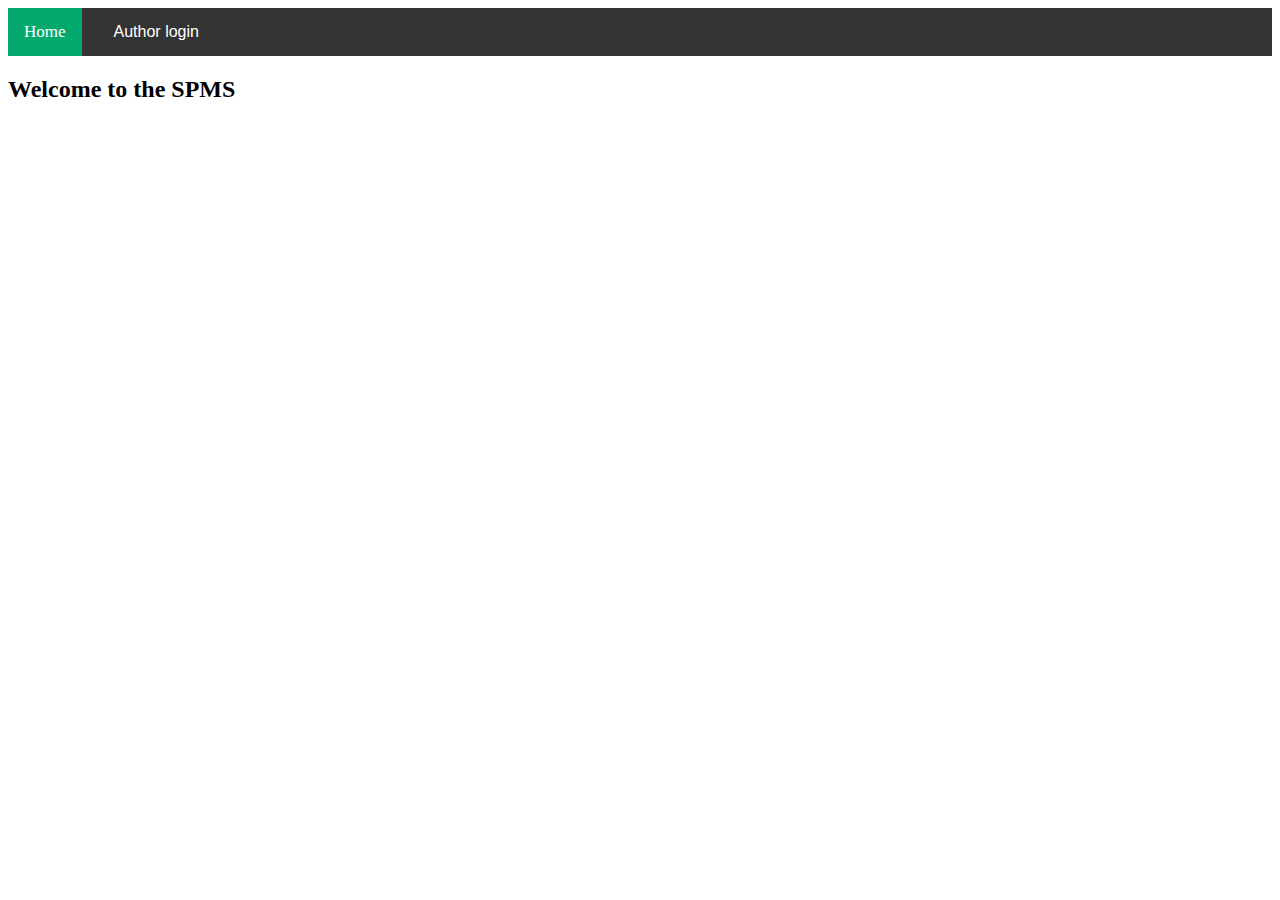
==== SPMS/src/main/webapp/index.html @ 62b8a7c0 "stuff" ====
<!DOCTYPE html>
<html lang="en">
<head>
    <meta charset="UTF-8">
    <meta http-equiv="X-UA-Compatible" content="IE=edge">
    <meta name="viewport" content="width=device-width, initial-scale=1.0">
    <link rel="stylesheet" type="text/css"  href="./css/navbar.css">
    <script src="./js/login.js" async></script>
    <title>SPMS</title>
</head>
<body>
    <div class="topnav">
        <a class="active" href="">Home</a>
        <!--
        <a href="author/login.do">Author Login</a>
        <a href="editor/login.do">Editor Login</a>
        -->
        <button type="button" class="btn" id="abtn">Author login</button>
      </div>

      <h2>Welcome to the SPMS</h2>
      <section id="login_boxes"></section>
</body>
</html>
---- SPMS/src/main/webapp/css/navbar.css ----
/* Add a black background color to the top navigation */
.topnav {
    background-color: #333;
    overflow: hidden;
  }
  
  /* Style the links inside the navigation bar */
  .topnav a {
    float: left;
    color: #f2f2f2;
    text-align: center;
    padding: 14px 16px;
    text-decoration: none;
    font-size: 17px;
  }
  
  /* Change the color of links on hover */
  .topnav a:hover {
    background-color: #ddd;
    color: black;
  }
  
  /* Add a color to the active/current link */
  .topnav a.active {
    background-color: #04AA6D;
    color: white;
  }

  .btn {
    background-color: #333; /* Green */
    border: none;
    color: white;
    padding: 15px 32px;
    text-align: center;
    text-decoration: none;
    display: inline-block;
    font-size: 16px;
    
  }

  .btn:hover {
    background-color: #ddd;
    color:black
  }
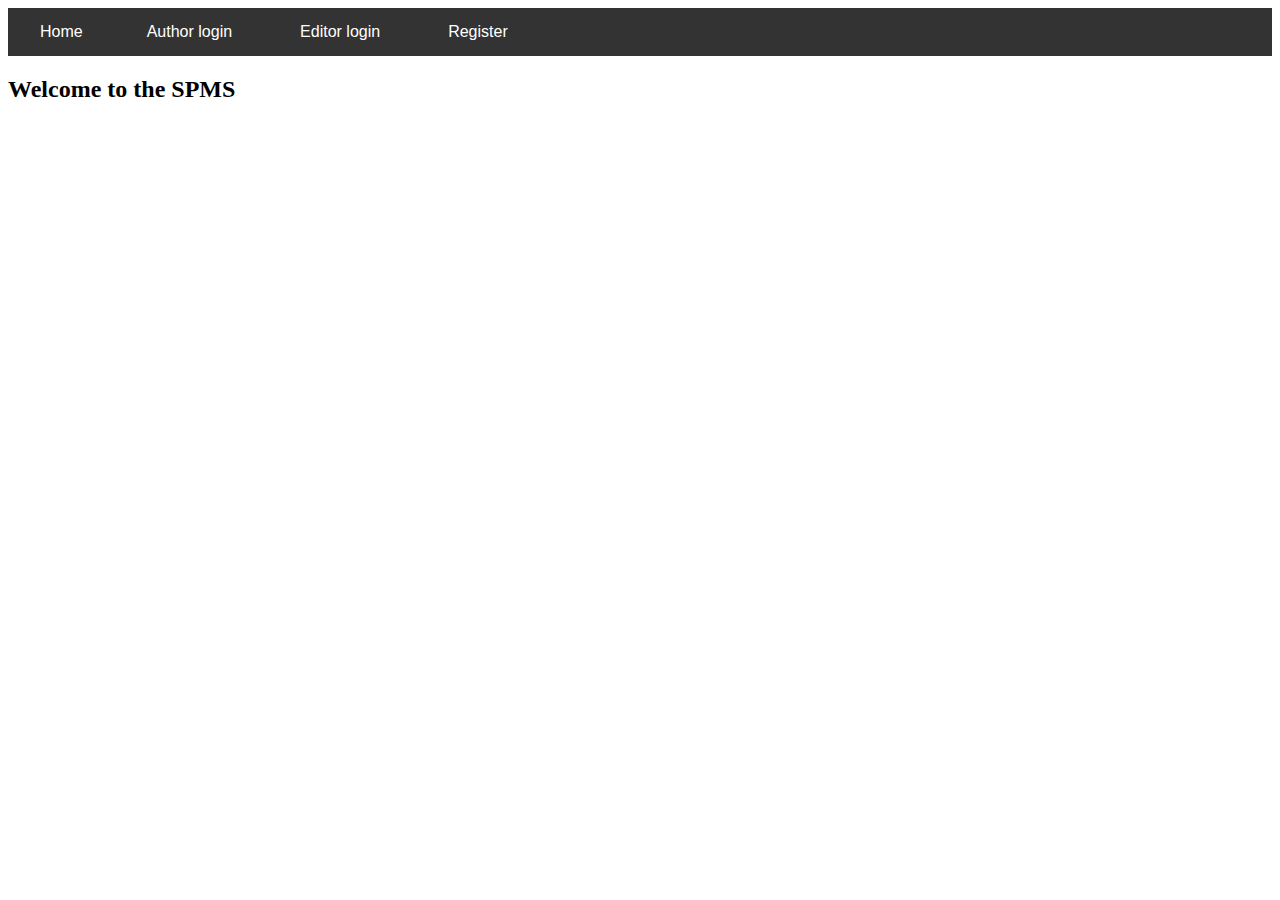
==== commit 1440c6fd: "Author/Editor login and Author view forms" ====
--- a/SPMS/src/main/webapp/index.html
+++ b/SPMS/src/main/webapp/index.html
@@ -4,21 +4,21 @@
     <meta charset="UTF-8">
     <meta http-equiv="X-UA-Compatible" content="IE=edge">
     <meta name="viewport" content="width=device-width, initial-scale=1.0">
-    <link rel="stylesheet" type="text/css"  href="./css/navbar.css">
-    <script src="./js/login.js" async></script>
+    <link href="https://cdn.jsdelivr.net/npm/bootstrap@5.0.1/dist/css/bootstrap.min.css" rel="stylesheet" integrity="sha384-+0n0xVW2eSR5OomGNYDnhzAbDsOXxcvSN1TPprVMTNDbiYZCxYbOOl7+AMvyTG2x" crossorigin="anonymous">
+    <link rel="stylesheet" type="text/css"  href="css/index.css">
+    <script src="js/login.js" async></script>
     <title>SPMS</title>
 </head>
 <body>
     <div class="topnav">
-        <a class="active" href="">Home</a>
-        <!--
-        <a href="author/login.do">Author Login</a>
-        <a href="editor/login.do">Editor Login</a>
-        -->
+        <button type="button" class="btn" id="hbtn">Home
         <button type="button" class="btn" id="abtn">Author login</button>
-      </div>
+        <button type="button" class="btn" id="ebtn">Editor login</button>
+        <button type="button" class="btn" id="rbtn">Register</button>
+    </div>
 
       <h2>Welcome to the SPMS</h2>
       <section id="login_boxes"></section>
+      <script src="https://cdn.jsdelivr.net/npm/bootstrap@5.0.1/dist/js/bootstrap.bundle.min.js" integrity="sha384-gtEjrD/SeCtmISkJkNUaaKMoLD0//ElJ19smozuHV6z3Iehds+3Ulb9Bn9Plx0x4" crossorigin="anonymous"></script>
 </body>
 </html>--- a/SPMS/src/main/webapp/css/index.css
+++ b/SPMS/src/main/webapp/css/index.css
@@ -0,0 +1,45 @@
+/* Add a black background color to the top navigation */
+.topnav {
+    background-color: #333;
+    overflow: hidden;
+  }
+  
+  /* Style the links inside the navigation bar */
+  .topnav a {
+    float: left;
+    color: #f2f2f2;
+    text-align: center;
+    padding: 14px 16px;
+    text-decoration: none;
+    font-size: 17px;
+  }
+  
+  /* Change the color of links on hover */
+  .topnav a:hover {
+    background-color: #ddd;
+    color: black;
+  }
+  
+  /* Add a color to the active/current link */
+  .topnav a.active {
+    background-color: #04AA6D;
+    color: white;
+  }
+
+  .btn {
+    background-color: #333; /* Green */
+    border: none;
+    color: white;
+    padding: 15px 32px;
+    text-align: center;
+    text-decoration: none;
+    display: inline-block;
+    font-size: 16px;
+    
+  }
+
+  .btn:hover {
+    background-color: #ddd;
+    color:black;
+    cursor:pointer;
+  }
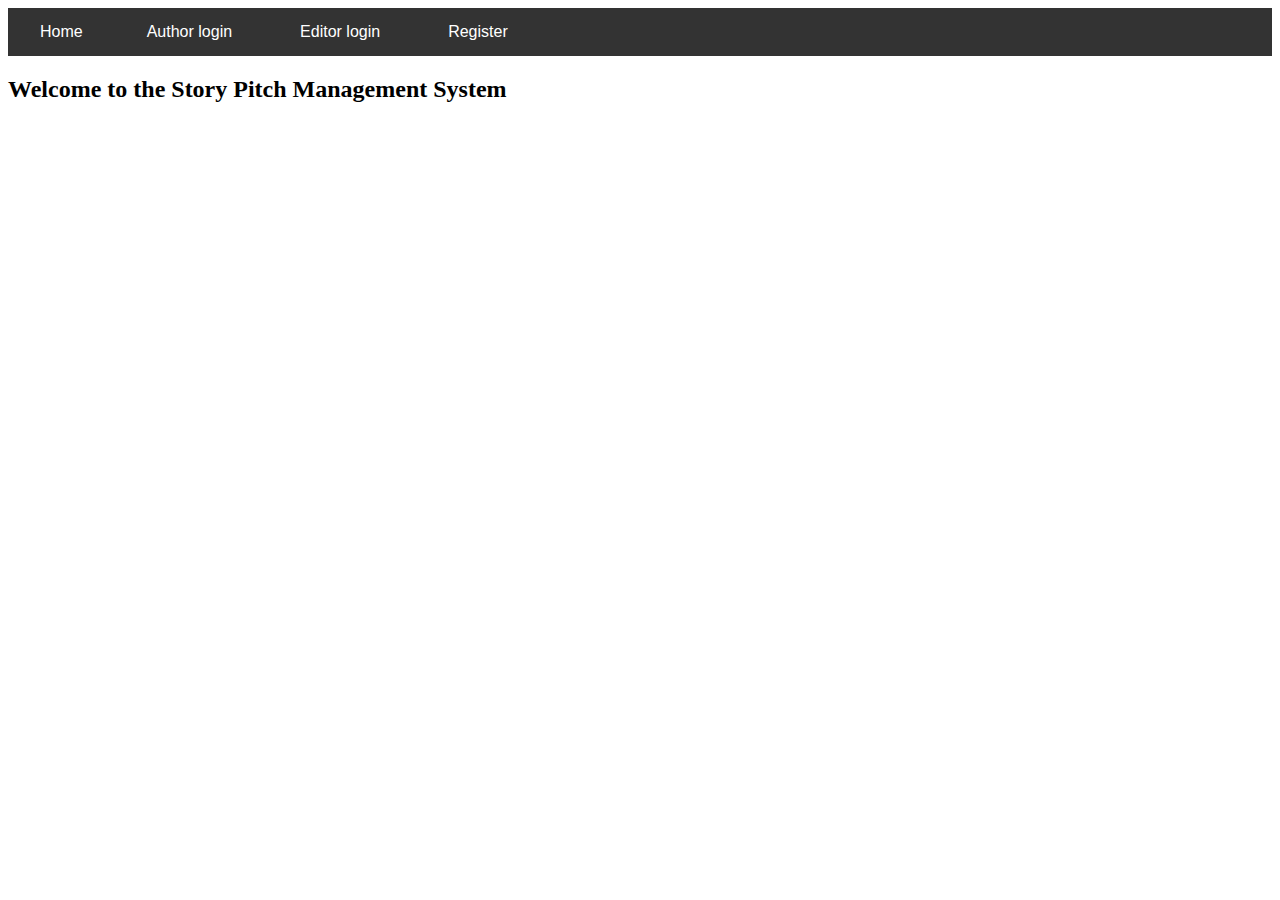
==== commit 00edc3f8: "author draft submission + approval process" ====
--- a/SPMS/src/main/webapp/index.html
+++ b/SPMS/src/main/webapp/index.html
@@ -14,11 +14,16 @@
         <button type="button" class="btn" id="hbtn">Home
         <button type="button" class="btn" id="abtn">Author login</button>
         <button type="button" class="btn" id="ebtn">Editor login</button>
-        <button type="button" class="btn" id="rbtn">Register</button>
+        <button type="button" class="btn" id="rbtn" hidden>Register</button>
     </div>
 
-      <h2>Welcome to the SPMS</h2>
-      <section id="login_boxes"></section>
+      <h2>Welcome to the Story Pitch Management System</h2>
+      <span id ="un" style="display: none;">Username: </span>
+      <input type="text" id="untb" style="display: none;">
+      <span id="pw" style="display: none;">Password: </span>
+      <input type="text" id="pwtb" style="display: none;">
+      <button type="button" class="btn" id="login_btn" style="display: none;">Login</button>
+
       <script src="https://cdn.jsdelivr.net/npm/bootstrap@5.0.1/dist/js/bootstrap.bundle.min.js" integrity="sha384-gtEjrD/SeCtmISkJkNUaaKMoLD0//ElJ19smozuHV6z3Iehds+3Ulb9Bn9Plx0x4" crossorigin="anonymous"></script>
 </body>
 </html>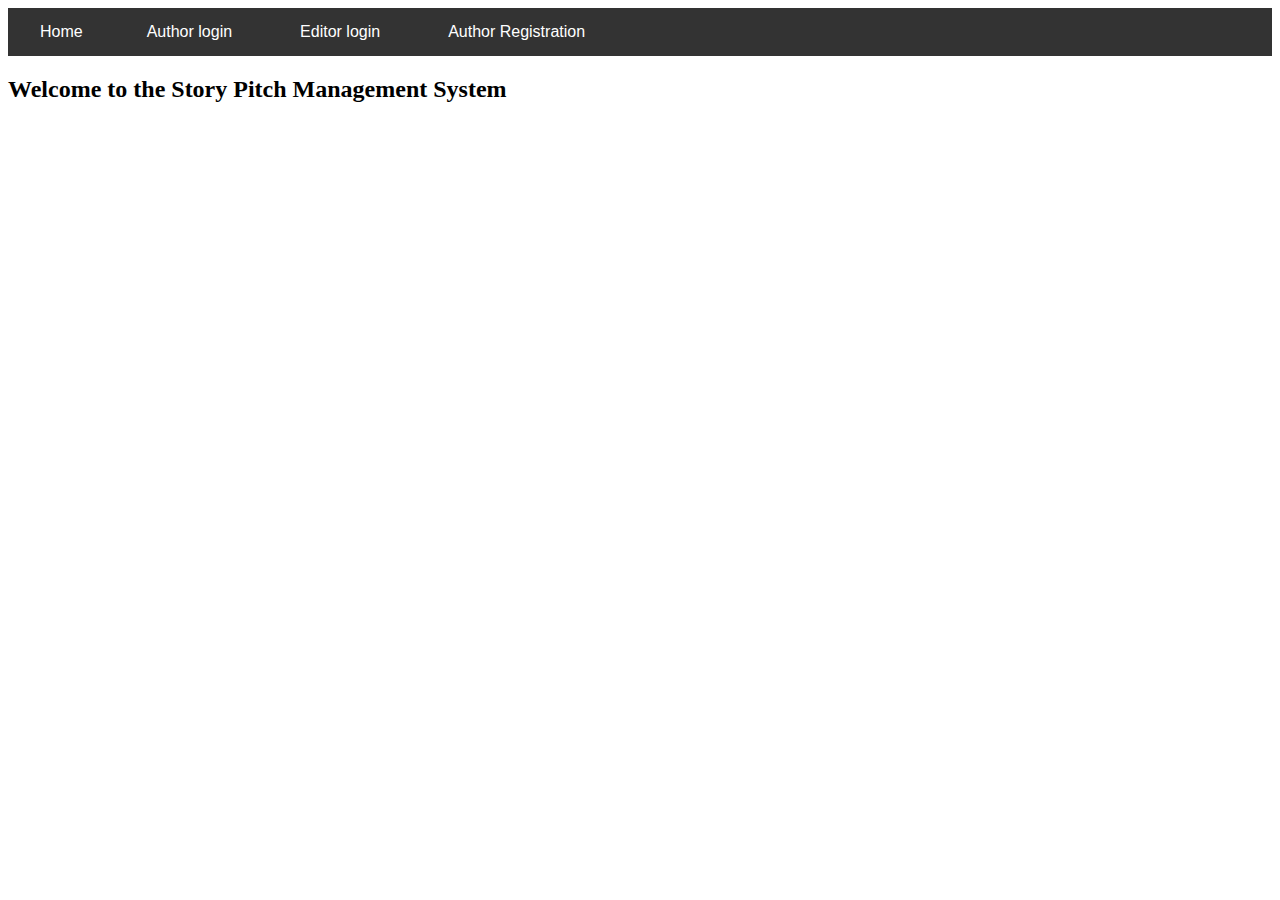
==== commit 57c3baef: "finished project. fixed a few bugs" ====
--- a/SPMS/src/main/webapp/index.html
+++ b/SPMS/src/main/webapp/index.html
@@ -14,15 +14,37 @@
         <button type="button" class="btn" id="hbtn">Home
         <button type="button" class="btn" id="abtn">Author login</button>
         <button type="button" class="btn" id="ebtn">Editor login</button>
-        <button type="button" class="btn" id="rbtn" hidden>Register</button>
+        <button type="button" class="btn" id="rbtn">Author Registration</button>
     </div>
 
       <h2>Welcome to the Story Pitch Management System</h2>
       <span id ="un" style="display: none;">Username: </span>
       <input type="text" id="untb" style="display: none;">
       <span id="pw" style="display: none;">Password: </span>
-      <input type="text" id="pwtb" style="display: none;">
+      <input type="password" id="pwtb" style="display: none;">
       <button type="button" class="btn" id="login_btn" style="display: none;">Login</button>
+
+      <div>
+        <form id="registration" name="registration" style="display: none;" onsubmit="submitRegistration();return false">
+            <div class="mb-3">
+                <label for="first" class="form-label">First Name</label>
+                <input type="text" class="form-control" id="first" name="first" required>
+            </div>
+            <div class="mb-3">
+                <label for="last" class="form-label">Last Name</label>
+                <input type="text" class="form-control" id="last" name="last" required>
+            </div>
+            <div class="mb-3">
+                <label for="username" class="form-label">Username</label>
+                <input type="text" class="form-control" id="username" name="username" required>
+            </div>
+            <div class="mb-3">
+                <label for="password" class="form-label">Password</label>
+                <input type="text" class="form-control" id="password" name="password" required>
+            </div>
+            <button name="register" id="register" type="submit" class="btn btn-primary">Submit</button>
+        </form>
+      </div>
 
       <script src="https://cdn.jsdelivr.net/npm/bootstrap@5.0.1/dist/js/bootstrap.bundle.min.js" integrity="sha384-gtEjrD/SeCtmISkJkNUaaKMoLD0//ElJ19smozuHV6z3Iehds+3Ulb9Bn9Plx0x4" crossorigin="anonymous"></script>
 </body>
